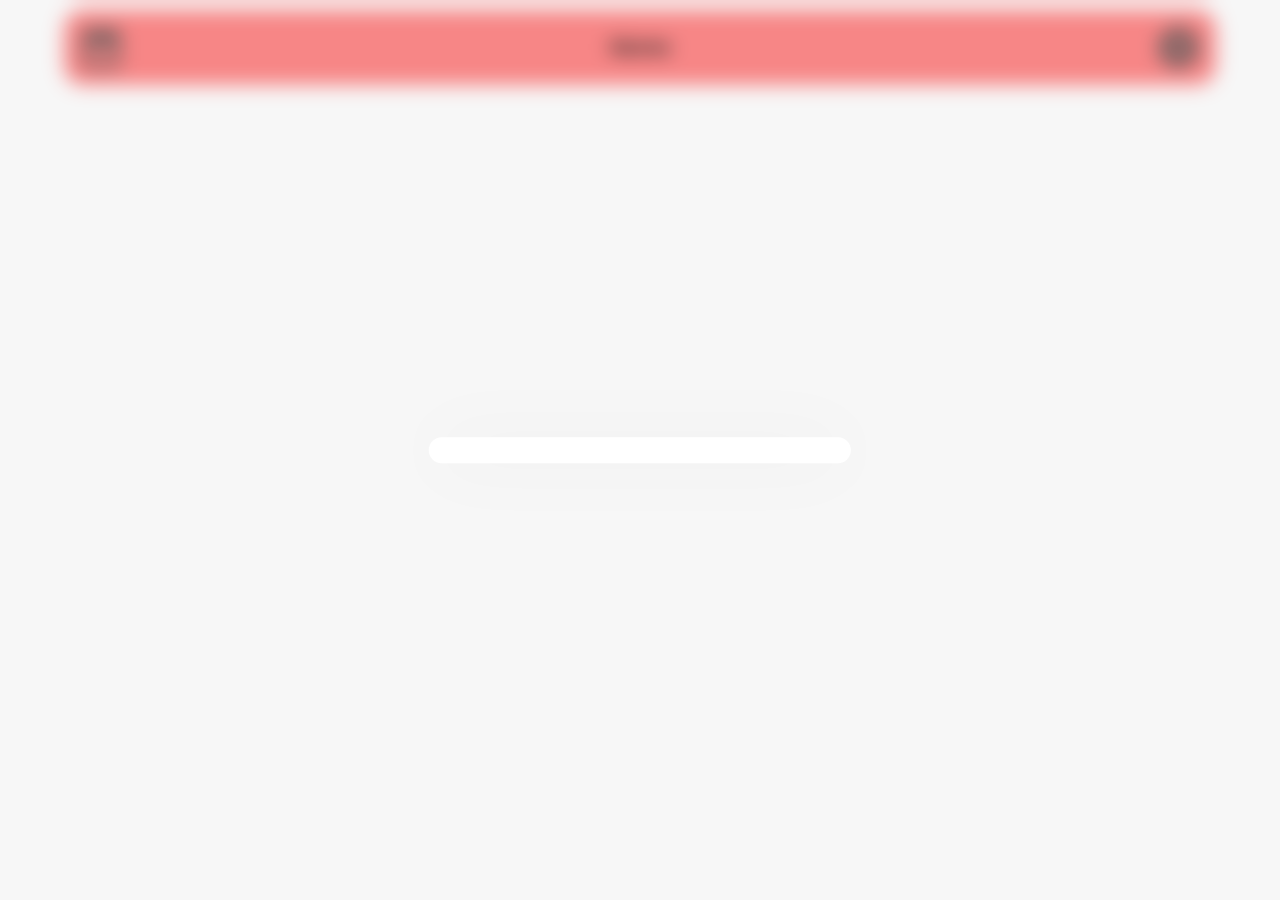
==== site/sitePages/index.html @ 498bb4ac "change folder structur" ====
<!DOCTYPE html>
<html lang="it">
<head>
    <meta name="viewport" content="width=device-width, initial-scale=1.0">
    <meta charset="UTF-8">
    <title>Clan Zenit</title>
    <link rel="stylesheet" href="./style.css">
    <link rel="icon" href="./img/valpo1.png" type="image/png">
    <script src="./js/home.js"></script>
    <!--<script src="/js/eventListener.js"></script>-->
</head>
<body class="body" onload="">

<div id="del1" class="blur"></div>
<div id="del2" class="div-load">
    <div id="progressbar" class="progress">
    </div>
</div>


    <nav>
        <a class="flex" href="calendar.html"><img class="icon" src="./img/calendar.svg" alt="calendar"></a>
        <p class="title">Home</p>
        <a class="flex" href="person.html"><img class="icon" src="./img/admin.svg" alt="admin"></a>
    </nav>




    <!-- show people-role-->
    <div id="people" class="persone-container home">

        <!--<div class="riga">
            <div class="persona user-name" onclick="test(1);">
                <p class="nome">giacomo</p>
            </div>

            <div class="persona user-role">
                <p class="nome">figliolo</p>
            </div>
        </div>-->
    </div>



    <!-- <footer>
        <p>Produced by Figliolo | Braga</p>
    </footer> -->


    <script>
        let progressBar = document.getElementById('progressbar');
        progressBar.addEventListener('animationend', function() {

            let pr1 = document.getElementById('del1');
            pr1.parentNode.removeChild(pr1);

            pr1 = document.getElementById('del2');
            pr1.parentNode.removeChild(pr1);
            init();
        });
    </script>
</body>
</html>
---- site/sitePages/style.css ----
@import url('https://fonts.googleapis.com/css2?family=Poppins:wght@100;200;300;400;500;600;700;800;900&display=swap');

*{
    padding: 0;
    border: 0;
    margin: 0;
    box-sizing: border-box;
    font-family: 'Poppins', sans-serif;
    text-decoration: none;
}


::-webkit-scrollbar {
    width: 1vw;
}

::-webkit-scrollbar-thumb {
    background-color: lightgray;
    border-radius: 10px;
}

::-webkit-scrollbar-thumb {
    background-color: lightgray;
}

::-webkit-scrollbar-thumb:hover {
    background: lightgray;
    width: 1vw;
}


/*
.flex{
    display: flex;
    align-items: center;
    justify-content: center;
}
*/

.flex{
    width: 50px;
    display: flex;;
    flex-direction: row-reverse;
}

nav{
    /*background-color: #C711A4;*/
    background-color: #FF7777;
    display: flex;
    position: fixed;
    justify-content: space-between;
    padding: 1%;
    border-radius: 20px;
    width: 90%;
    align-items: center;
    margin-top: 10px;
    top: 0;
    left: 5%;
}

/*
.nav-dx{
    width: 25%;
    display: flex;
    flex-direction: row-reverse;
    gap: 10%;
}

.nav-sx{
    width: 25%;
    display: flex;
    flex-direction: row;
}
*/
/*
body nav p{
    text-align: center;
    font-size: 1.5vw;
    font-weight: 700;
    color: #000;
}*/

.title{
    text-align: center;
    font-size: 1.5vw;
    font-weight: 700;
    color: #000;  /*fixare con schermi piccoli*/
}


img{
    margin-left: 1%;
    margin-right: 1%;
    width: 50px;
}


.icon{
    width: 75pxf;
}


footer{
    height: 1%;
    background-color: #8A3D7B;
    width: 100%;
    padding: 0.7%;
    display: flex;
    align-items: center;
    justify-content: center;
    margin-top: 5%;
    color: #fff;
    gap: 0.3%;
}

footer p{
    color: #fff;
}



.persone-container{
    display: flex;
    flex-direction: column;
    align-items: center;
    justify-content: center;
    margin-top: 0.5%;
}


.persona{
    width: 80%;
    box-shadow: 0 0 68px -11px rgba(0, 0, 0, 0.25);
    display: flex;
    border-radius: 15px;
    align-items: center;
    justify-content: space-between;
    padding: 1% 1.5%;
    border-left-width: 10px;
    border-left-style: solid;
    margin-bottom: 1%;
    /*border-left-color: red;*/
    border-left-color: #CEECF0;
}

.nome{
    font-size: 125%;
    font-weight: 800;
    color: #000;
    white-space: nowrap;
    overflow: hidden;
    text-overflow: ellipsis;
    max-width: 100%;
}
 

.role{
    border-left-color: #f59c5e;
}

.admin{
    border-left-color: #ff6dff;
}


.input-container{
    width: 80%;
    margin: 10% 10% 3%;
    display: flex;
    align-items: center;
    gap: 3%;
    height: 50px;
}

.input-item{
    background-color: white;
    width: 30%;
    cursor: pointer;
    display: flex;
    align-items: center;
    justify-content: center;
    transition: 0.4s;
    padding: 1% 3%;
    border-radius: 1000px;
    border: black 1px solid;
    box-shadow: 0 0 68px -11px rgba(0, 0, 0, 0.4);
}



.input-role{
    width: 75%;
}


.input-item[type="submit"] {
    width: 10%;
}


.interno{
    width: 10%;
    height: auto;
    padding: 0;
}

.switch-container{
    position: relative;
    display: flex;
    justify-content: center;
    align-items: center;
    width: 25%;
}

.checkb{
    border-radius: 10px;
    border: 1px solid black;
}

a{
    padding: 0;
    margin: 0;
}


iframe{
    margin-top: 7%;
}

.blur{
    height: 100vh;
    position: fixed;
    width: 100%;
    z-index: 10000000000;
    top: 50%;
    left: 50%;
    transform: translate(-50%, -50%);
    background: rgba(207, 207, 207, 0.17);
    backdrop-filter: blur(10px);
    display: flex;
    align-items: center;
    justify-content: center;
}

.div-load{
    display: flex;
    position: fixed;
    top: 50%;
    left: 50%;
    transform: translate(-50%, -50%);
    width: 33%;
    background-color: #fff;
    border-radius: 27px;
    z-index: 10000000001;
    align-items: center;
    justify-content: center;
    padding: 1% 0;
    box-shadow: 0 0 68px -11px rgba(0, 0, 0, 0.25);
}

.home{
    margin-top: 10%;
}

.riga{
    width: 80%;
    display: flex;
    align-items: center;
    justify-content: center;
    gap: 5%;
}

.user-name{
    width: 60%;
}

.user-role{
    width: 30%;
}

.progress {
    border-radius: 27px;
    background-color: #000;
    height: 100%;
    width: 0;
    position: absolute;
    top: 0;
    left: 0;
    animation: progressAnimation 1s linear forwards;
}

@keyframes progressAnimation {
    100% {
        width: 100%;
    }
}


@media only screen and (max-width: 800px){
    .input-container{
        margin-top: 75px;
    }
    .title{
        font-size: 20px;
    }
    .input-item[type="submit"] {
        width: 75px;
    }
    .nome{
        font-size: 15px;
        max-width: 99%;
    }
    .persona{
        padding: 5px;
        height: 50px;
        margin-bottom: 7px;
    }
    .home{
        margin-top: 80px;
    }
    .user-name{
        width: 45%;
    }
    .user-role{
        width: 45%;
    }

}

/*
@media only screen and (max-width: 800px) {
    .icon{
        width: 10%;
    }
    .persona{
        margin-bottom: 5%;
        height: auto;
        box-shadow: 0 0 20px rgba(0, 0, 0, 0.25);

    }
    .nome{
        font-size: 3vw;
    }
    .interno{
        width: 80%;
        margin: 0 auto;
    }
    body nav p{
        font-size: 110%;
    }
    .flex{
        width: 90%;
    }
    .flex img{
        width: 100%;
        height: auto;
    }
    nav{
        padding: 2% 5%;
    }
    .input-container{
        margin-top: 15%;
    }
    input[type="checkbox"]{
        width: 20px;
        height: 20px;
    }
    .input-item[type="submit"] {
        width: 50%;
        margin: 5% auto;
    }
    .home{
        margin-top: 20%;
    }

}

@media (max-width: 1000px) {
    .input-item[type="submit"] {
        width: 20%;
    }
}
*/
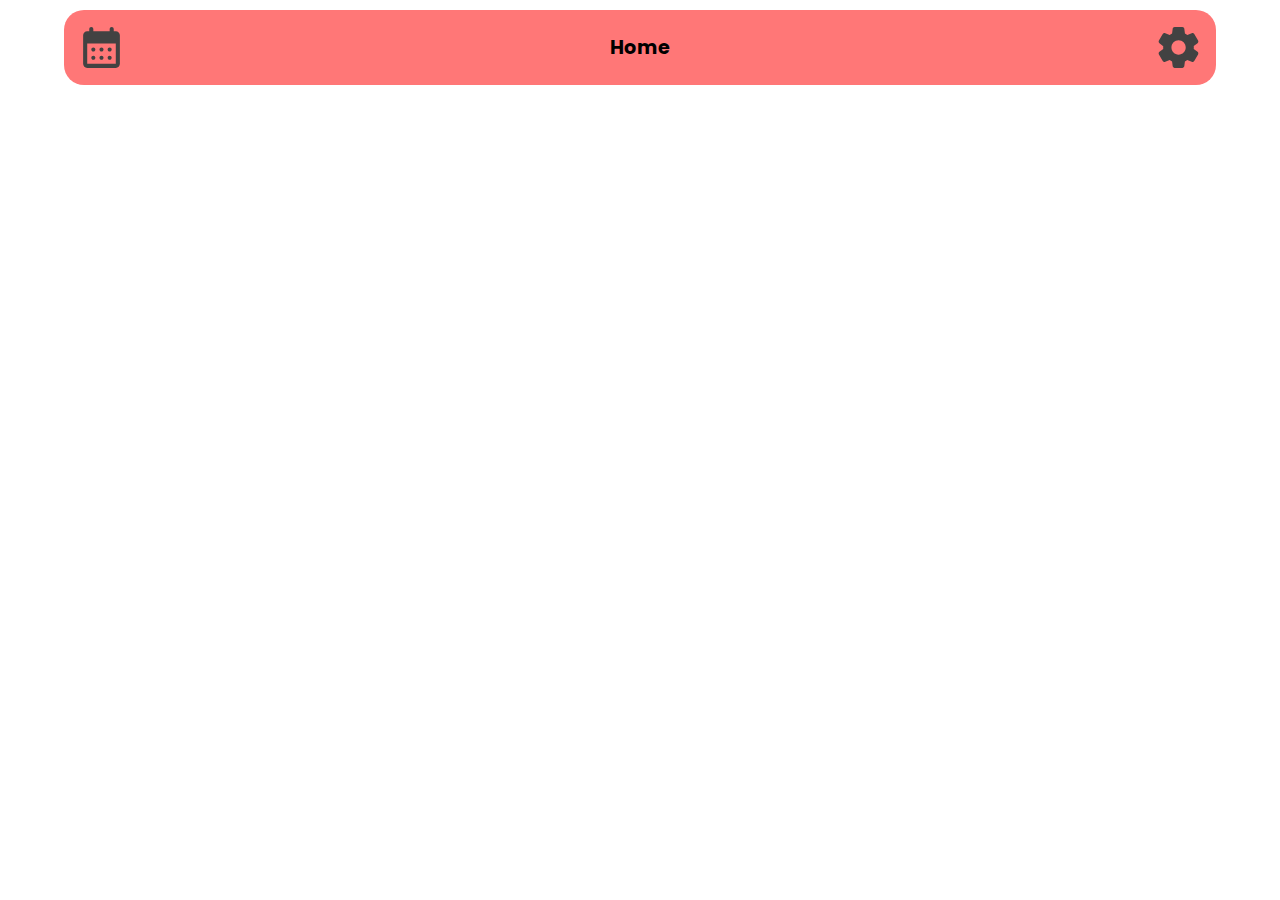
==== commit 9887d0e4: "fix index" ====
--- a/site/sitePages/index.html
+++ b/site/sitePages/index.html
@@ -9,13 +9,13 @@
     <script src="./js/home.js"></script>
     <!--<script src="/js/eventListener.js"></script>-->
 </head>
-<body class="body" onload="">
-
+<body class="body" onload="init()">
+<!--
 <div id="del1" class="blur"></div>
 <div id="del2" class="div-load">
     <div id="progressbar" class="progress">
     </div>
-</div>
+</div>-->
 
 
     <nav>
@@ -48,7 +48,7 @@
     </footer> -->
 
 
-    <script>
+    <!--<script>
         let progressBar = document.getElementById('progressbar');
         progressBar.addEventListener('animationend', function() {
 
@@ -59,7 +59,7 @@
             pr1.parentNode.removeChild(pr1);
             init();
         });
-    </script>
+    </script>-->
 </body>
 </html>
 
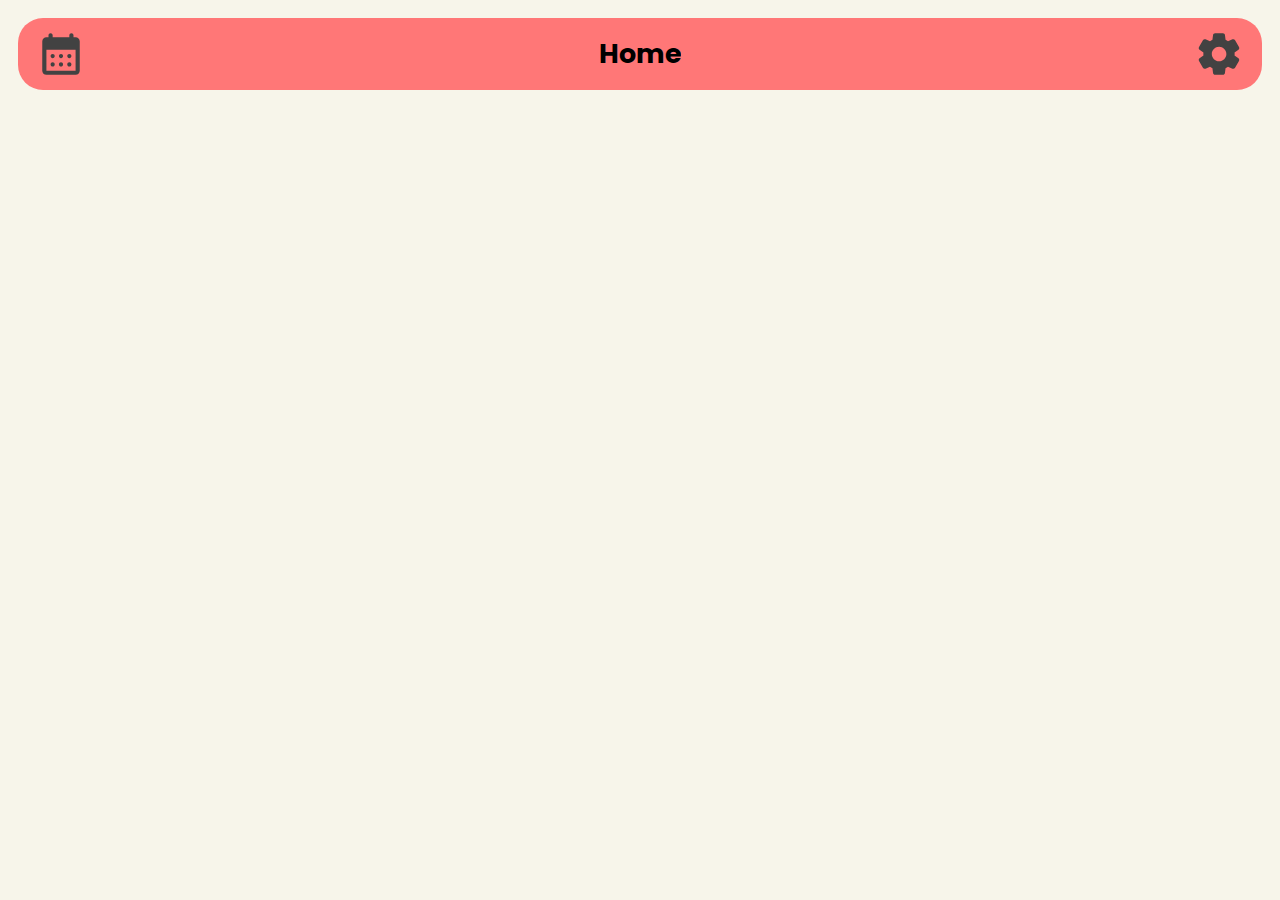
==== commit 95357927: "refact front-end, fix back" ====
--- a/site/sitePages/index.html
+++ b/site/sitePages/index.html
@@ -4,62 +4,26 @@
     <meta name="viewport" content="width=device-width, initial-scale=1.0">
     <meta charset="UTF-8">
     <title>Clan Zenit</title>
-    <link rel="stylesheet" href="./style.css">
+    <link rel="stylesheet" href="./css/all.css">
+    <link rel="stylesheet" href="./css/home.css">
     <link rel="icon" href="./img/valpo1.png" type="image/png">
     <script src="./js/home.js"></script>
-    <!--<script src="/js/eventListener.js"></script>-->
 </head>
 <body class="body" onload="init()">
-<!--
-<div id="del1" class="blur"></div>
-<div id="del2" class="div-load">
-    <div id="progressbar" class="progress">
-    </div>
-</div>-->
 
-
-    <nav>
+    <div class="nav">
         <a class="flex" href="calendar.html"><img class="icon" src="./img/calendar.svg" alt="calendar"></a>
         <p class="title">Home</p>
         <a class="flex" href="person.html"><img class="icon" src="./img/admin.svg" alt="admin"></a>
-    </nav>
+    </div>
+    
 
+    <div class="cont">
+        <div id="people" class="persone-container">
 
-
-
-    <!-- show people-role-->
-    <div id="people" class="persone-container home">
-
-        <!--<div class="riga">
-            <div class="persona user-name" onclick="test(1);">
-                <p class="nome">giacomo</p>
-            </div>
-
-            <div class="persona user-role">
-                <p class="nome">figliolo</p>
-            </div>
-        </div>-->
+        </div>
     </div>
 
-
-
-    <!-- <footer>
-        <p>Produced by Figliolo | Braga</p>
-    </footer> -->
-
-
-    <!--<script>
-        let progressBar = document.getElementById('progressbar');
-        progressBar.addEventListener('animationend', function() {
-
-            let pr1 = document.getElementById('del1');
-            pr1.parentNode.removeChild(pr1);
-
-            pr1 = document.getElementById('del2');
-            pr1.parentNode.removeChild(pr1);
-            init();
-        });
-    </script>-->
 </body>
 </html>
 
--- a/site/sitePages/css/all.css
+++ b/site/sitePages/css/all.css
@@ -0,0 +1,84 @@
+@import url('https://fonts.googleapis.com/css2?family=Poppins:wght@100;200;300;400;500;600;700;800;900&display=swap');
+
+*{
+    padding: 0;
+    margin: 0;
+    box-sizing: border-box;
+    font-family: 'Poppins', sans-serif;
+    /* text-decoration: none; */
+    overflow: hidden;
+}
+
+:root{
+    --panna: #f7f5ea;
+    --rosetto: #FF7777;
+    --rosellina: #fbf3f2;
+}
+
+
+body{
+    height: 100vh;
+    width: 100vw;
+    display: flex;
+    flex-direction: column;
+    align-items: center;
+    justify-content: center;
+    gap: 2vh;
+    padding: 2vh;
+    background-color: var(--panna);
+}
+
+::-webkit-scrollbar {
+    width: 1vh;
+}
+
+::-webkit-scrollbar-thumb {
+    background-color: lightgray;
+    border-radius: 10px;
+}
+
+::-webkit-scrollbar-thumb {
+    background-color: lightgray;
+}
+
+::-webkit-scrollbar-thumb:hover {
+    background: lightgray;
+    width: 0.5vw;
+}
+
+
+
+
+a{
+    width: 50px;
+    height: 50px;
+}
+
+.flex{
+    width: 50px;
+    /* display: flex; */
+    /* flex-direction: row-reverse; */
+}
+
+.nav{
+    /*background-color: #C711A4;*/
+    width: 100%;
+    height: 8vh;
+    border-radius: 25px;
+    display: flex;
+    align-items: center;
+    justify-content: space-between;
+    padding: 2vh;
+    background-color: var(--rosetto);
+}
+
+.title{
+    text-align: center;
+    font-size: 3vh;
+    font-weight: 700;
+    color: #000;
+}
+
+.icon{
+    width: 50px;
+}--- a/site/sitePages/css/home.css
+++ b/site/sitePages/css/home.css
@@ -0,0 +1,54 @@
+.cont{
+    overflow: auto;
+    width: 90%;
+    height: 86vh;
+}
+
+.persone-container{
+    display: flex;
+    flex-direction: column;
+    align-items: center;
+    justify-content: center;
+    gap: 1vh;
+}
+
+.riga{
+    width: 100%;
+    display: flex;
+    align-items: center;
+    justify-content: center;
+    gap: 2vh;
+    height: 50px;
+}
+
+.persona{
+    padding: 1vh;
+    height: 100%;
+    background-color: #fff;
+    /* box-shadow: 0 0 68px -11px rgba(0, 0, 0, 0.25); */
+    display: flex;
+    align-items: center;
+    justify-content: space-between;
+    border-radius: 15px;
+    border-left-width: 10px;
+    border-left-style: solid;
+    border-left-color: #CEECF0;
+}
+
+.user-name{
+    width: 55%;
+}
+
+.user-role{
+    width: 45%;
+}
+
+.nome{
+    font-size: 125%;
+    font-weight: 800;
+    color: #000;
+    white-space: nowrap;
+    overflow: hidden;
+    text-overflow: ellipsis;
+    max-width: 100%;
+}